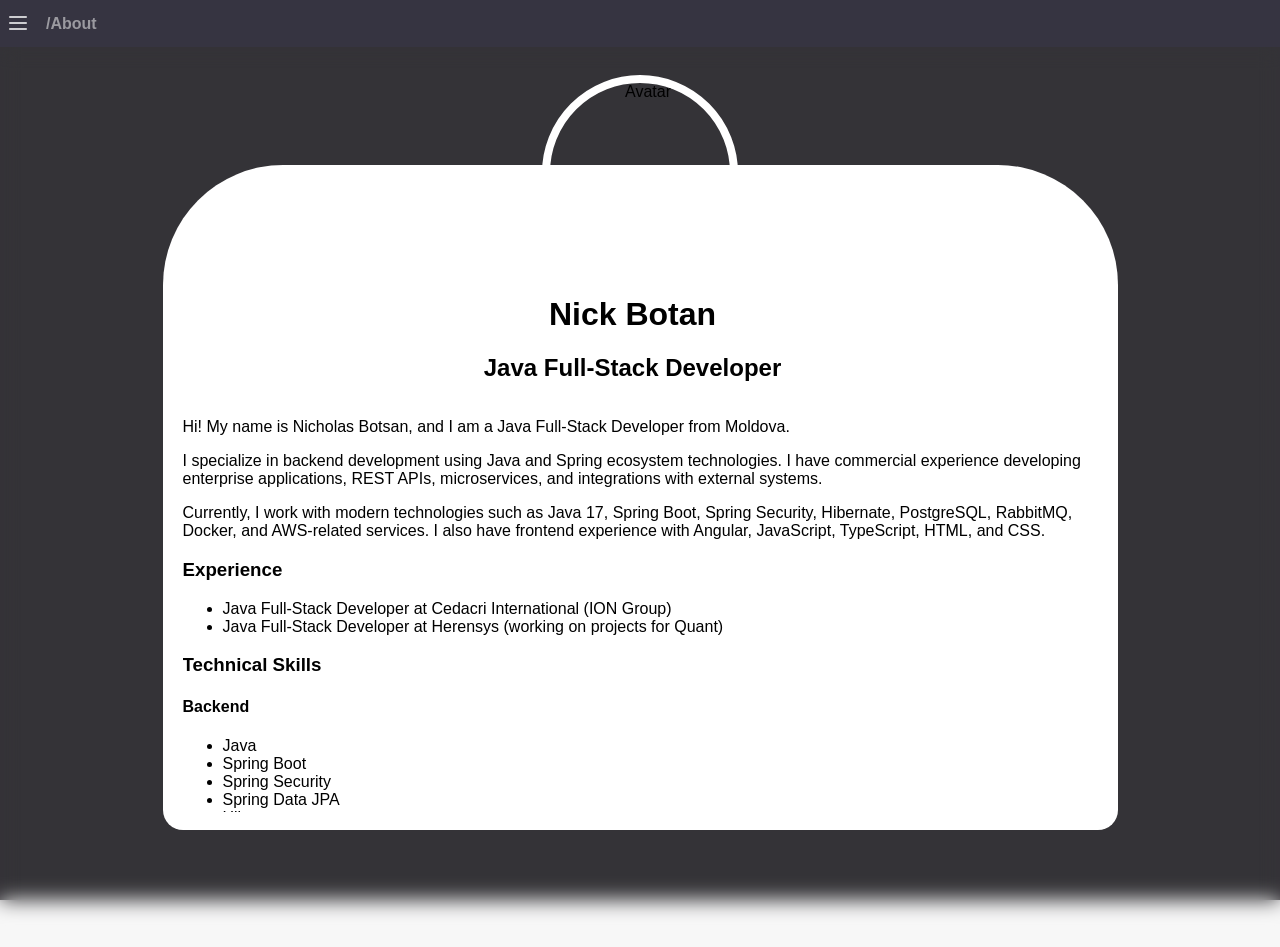
==== Front/about/index.html @ 456d128a "Init practice work" ====
<!DOCTYPE html>
<html lang="en">
<head>
    <meta charset="UTF-8">
    <meta name="viewport" content="width=device-width, initial-scale=1.0">
    <title>Task Manager</title>
    <link rel="icon" href="../images/favicon.ico">
    <link rel="stylesheet" href="./style.css">
</head>
<body class="non-scrollable">
<div id="app">
    <main id="app-layout" class="sidebar-hidden">
        <aside id="app-sidebar">
            <div id="app-sidebar-header">
                <svg xmlns="http://www.w3.org/2000/svg" width="32" height="32" fill="#000000" viewBox="0 0 256 256"><path d="M176,232a8,8,0,0,1-8,8H88a8,8,0,0,1,0-16h80A8,8,0,0,1,176,232Zm40-128a87.55,87.55,0,0,1-33.64,69.21A16.24,16.24,0,0,0,176,186v6a16,16,0,0,1-16,16H96a16,16,0,0,1-16-16v-6a16,16,0,0,0-6.23-12.66A87.59,87.59,0,0,1,40,104.5C39.74,56.83,78.26,17.15,125.88,16A88,88,0,0,1,216,104Zm-16,0a72,72,0,0,0-73.74-72c-39,.92-70.47,33.39-70.26,72.39a71.64,71.64,0,0,0,27.64,56.3h0A32,32,0,0,1,96,186v6h24V147.31L90.34,117.66a8,8,0,0,1,11.32-11.32L128,132.69l26.34-26.35a8,8,0,0,1,11.32,11.32L136,147.31V192h24v-6a32.12,32.12,0,0,1,12.47-25.35A71.65,71.65,0,0,0,200,104Z"></path></svg>
                <h2>Task Manager</h2>
            </div>
            <div id="menu">
                <button class="menu-item" data-href="/">Dashboard</button>
                <button class="menu-item" data-href="/tasks/">Tasks</button>
                <button class="menu-item active" data-href="/about/" disabled>About</button>
            </div>
        </aside>
        <header id="app-header">
            <button id="sidebar-close-btn">
                <svg xmlns="http://www.w3.org/2000/svg" width="32" height="32" fill="#000000" viewBox="0 0 256 256"><path d="M224,128a8,8,0,0,1-8,8H40a8,8,0,0,1,0-16H216A8,8,0,0,1,224,128ZM40,72H216a8,8,0,0,0,0-16H40a8,8,0,0,0,0,16ZM216,184H40a8,8,0,0,0,0,16H216a8,8,0,0,0,0-16Z"></path></svg>
            </button>
            <span id="path">/About</span>
        </header>
        <main id="app-content">
            <div id="cover">
                <div id="author-info">
                    <div class="header">
                        <img src="https://avatars.githubusercontent.com/u/112950874?v=4" alt="Avatar" class="avatar">
                        <h1>Nick Botan</h1>
                        <h2>Java Full-Stack Developer</h2>
                    </div>
                    <div class="content">
                        <p>Hi! My name is Nicholas Botsan, and I am a Java Full-Stack Developer from Moldova.</p>
                        <p>I specialize in backend development using Java and Spring ecosystem technologies. I have commercial experience developing enterprise applications, REST APIs, microservices, and integrations with external systems.</p>
                        <p>Currently, I work with modern technologies such as Java 17, Spring Boot, Spring Security, Hibernate, PostgreSQL, RabbitMQ, Docker, and AWS-related services. I also have frontend experience with Angular, JavaScript, TypeScript, HTML, and CSS.</p>
                        <h3>Experience</h3>
                        <ul>
                            <li>Java Full-Stack Developer at Cedacri International (ION Group)</li>
                            <li>Java Full-Stack Developer at Herensys (working on projects for Quant)</li>
                        </ul>
                        <h3>Technical Skills</h3>
                        <h4>Backend</h4>
                        <ul>
                            <li>Java</li>
                            <li>Spring Boot</li>
                            <li>Spring Security</li>
                            <li>Spring Data JPA</li>
                            <li>Hibernate</li>
                            <li>REST APIs</li>
                            <li>Kafka</li>
                            <li>RabbitMQ</li>
                            <li>OAuth2 / JWT</li>
                        </ul>
                        <h4>Database</h4>
                        <ul>
                            <li>PostgreSQL</li>
                            <li>MySQL</li>
                            <li>SQL</li>
                        </ul>
                        <h4>Frontend</h4>
                        <ul>
                            <li>React</li>
                            <li>Angular</li>
                            <li>TypeScript</li>
                            <li>JavaScript</li>
                            <li>HTML</li>
                            <li>CSS</li>
                        </ul>
                        <h3>Education</h3>
                        <p>Studied at Centrul de Excelenta in Informatica si Tehnologii Informationale (CEITI) and currently studying Computer Science at the State University of Moldova (USM).</p>
                        <h3>About Me</h3>
                        <p>I enjoy building reliable backend systems, learning new technologies, and continuously improving my software engineering skills. I am particularly interested in cloud technologies, distributed systems, and modern web application development.</p>
                        <h3>Contacts</h3>
                        <p>Telegram: <a href="https://t.me/BotNicholas" target="_blank">@BotNicholas</a></p>
                        <p>Email: <a href="mailto:[botannicolai22@gmail.com]" target="_blank">botannicolai22@gmail.com</a></p>
                        <p>Email: <a href="https://github.com/BotNicholas" target="_blank">BotNicholas</a></p>
                    </div>
                </div>
            </div>
        </main>
    </main>
</div>
<script src="../config.js"></script>
<script src="./app.js"></script>
</body>
</html>
---- Front/about/style.css ----
body {
    margin: 0;
    font-family: Verdana, sans-serif;
}

.non-scrollable {
    overflow: hidden;
}

#app {
    width: 100vw;
    height: 100vh;
}

#app-layout {
    width: 100vw;
    height: 100vh;
    display: grid;
    grid-template-columns: 300px 1fr;
    grid-template-rows: 47px 1fr;
    transition: grid-template-columns 500ms;
    background-color: #323135;
}
#app-layout.sidebar-hidden {
    grid-template-columns: 0 1fr;
}

#app-header {
    display: flex;
    flex-direction: row;
    align-items: center;
    justify-content: start;
    gap: 10px;
    grid-row-start: 1;
    grid-column-start: 2;
    background-color: rgba(56, 54, 71, 0.7);
}

#app-sidebar-header {
    display: flex;
    align-items: center;
    justify-content: center;
    gap: 10px;
    height: 48px;
    width: 100%;
    /*margin-bottom: 10px;*/
}

#app-sidebar-header svg {
    width: 30px;
    height: 30px;
    fill: yellow;
    stroke: yellow;
    transition: all 300ms;
    stroke-width: 5px;
}

#app-sidebar-header:hover svg {
    stroke-width: 15px;
}

#menu {
    width: 100%;
    display: flex;
    flex-direction: column;
}

.menu-item {
    width: 100%;
    height: 30px;
    background-color: transparent;
    border: 1px solid transparent;
    transition: all 300ms;
    padding: 0 10px;
    color: white;
    cursor: pointer;
}

.menu-item.active {
    color: #f4f496;
    cursor: default;
}

.menu-item:not(.active):hover {
    background-color: rgba(75, 72, 96, 0.7);
    border: 1px solid rgba(119, 115, 152, 0.7);
    color: yellow;
}

#app-sidebar {
    display: flex;
    flex-direction: column;
    align-items: center;
    overflow: hidden;
    grid-row: 1 / span 2;
    background-color: rgba(56, 54, 71, 0.7);
}

#path {
    color: rgba(255, 255, 255, 0.5);
    font-weight: bold;
    cursor: default;
}

#app-sidebar h2 {
    margin: 0;
    font-size: 18pt;
    color: white;
    text-wrap: nowrap;
}

#app-content {
    background-image: url(https://art.ngfiles.com/images/806000/806350_thealmightybanana_random-gif.gif?f1548969435);
    background-repeat: no-repeat;
    background-attachment: fixed;
    background-size: 100% 100%;
}

#sidebar-close-btn {
    margin-top: 2px;
    background-color: transparent;
    border: none;
}

#sidebar-close-btn svg {
    width: 24px;
    height: 24px;
    fill: white;
    transition: all 200ms;
}

#sidebar-close-btn svg:hover {
    stroke: white;
    stroke-width: 20px;
}

#app-content {
    color: white;
    display: flex;
    align-items: center;
    justify-content: center;
}

#cards-section {
    display: grid;
    grid-template-columns: 1fr 1fr;
    gap: 10px;
}

#cards {
    align-self: start;
    margin-top: 80px;
}

#cards h1 {
    font-size: 40pt;
    margin: 10px 5px 20px;
    animation: 600ms appear;
}

#cover {
    width: 100vw;
    height: 100vh;
    display: flex;
    justify-content: center;
    align-items: center;
    background: rgba(104, 104, 104, 0.05);
    backdrop-filter: blur(10px);
}

.card {
    background-color: rgba(255, 255, 255, 0.9);
    color: black;
    border-radius: 20px;
    padding: 20px 20px;
    display: flex;
    flex-direction: row;
    gap: 15px;
    animation: 600ms appear;
}

.card h2 {
    margin: 0;
}

.card p {
    margin: 5px 0;
}

.card-icon {
    width: 45px;
    height: 45px;
    display: flex;
    justify-content: center;
    align-items: center;
    border-radius: 100%;
    flex-shrink: 0;
}

.card-content {
    width: 100%;
}

@keyframes appear {
    0% {opacity: 0;}
    100% {opacity: 1;}
}

#author-info {
    width: min(900px, 75vw);
    height: 70vh;
    padding: 0 35px 35px 20px;
    margin-top: 80px;
    margin-bottom: 80px;
    animation: 600ms appear;

    background: white;
    color: black;
    border-radius: 120px 120px 20px 20px;

    position: relative;
    overflow: visible;
}

#author-info .header {
    text-align: center;
    padding-top: 110px;
}

#author-info img {
    width: 180px;
    height: 180px;
    border-radius: 50%;

    position: absolute;
    top: -90px;
    left: 50%;
    transform: translateX(-50%);

    border: 8px solid white;
    object-fit: cover;
}

#author-info .content {
    height: calc(100% - 220px);
    margin-bottom: 100px;
    overflow-y: auto;
}

/*#author-info .header {*/
/*    margin-top: 100px;*/
/*    text-align: center;*/
/*}*/

/*#author-info img {*/
/*    width: 250px;*/
/*    height: 250px;*/
/*    border-radius: 100%;*/
/*    position: absolute;*/
/*    top: -90px;*/
/*    left: 50%;*/
/*    transform: translateX(-50%);*/
/*}*/

/*#author-info {*/
/*    width: 50vw;*/
/*    position: absolute;*/
/*    height: 50vh;*/
/*    padding-top: 100px;*/
/*    margin-bottom: 100px;*/
/*    background-color: white;*/
/*    overflow: visible;*/
/*    color: black;*/
/*    border-radius: 250px 250px 20px 20px;*/
/*}*/

/*#author-info .content {*/
/*    height: 100%;*/
/*    overflow-y: auto;*/
/*}*/

/*#author-info .content h1, h2 {*/
/*    text-align: center;*/
/*}*/
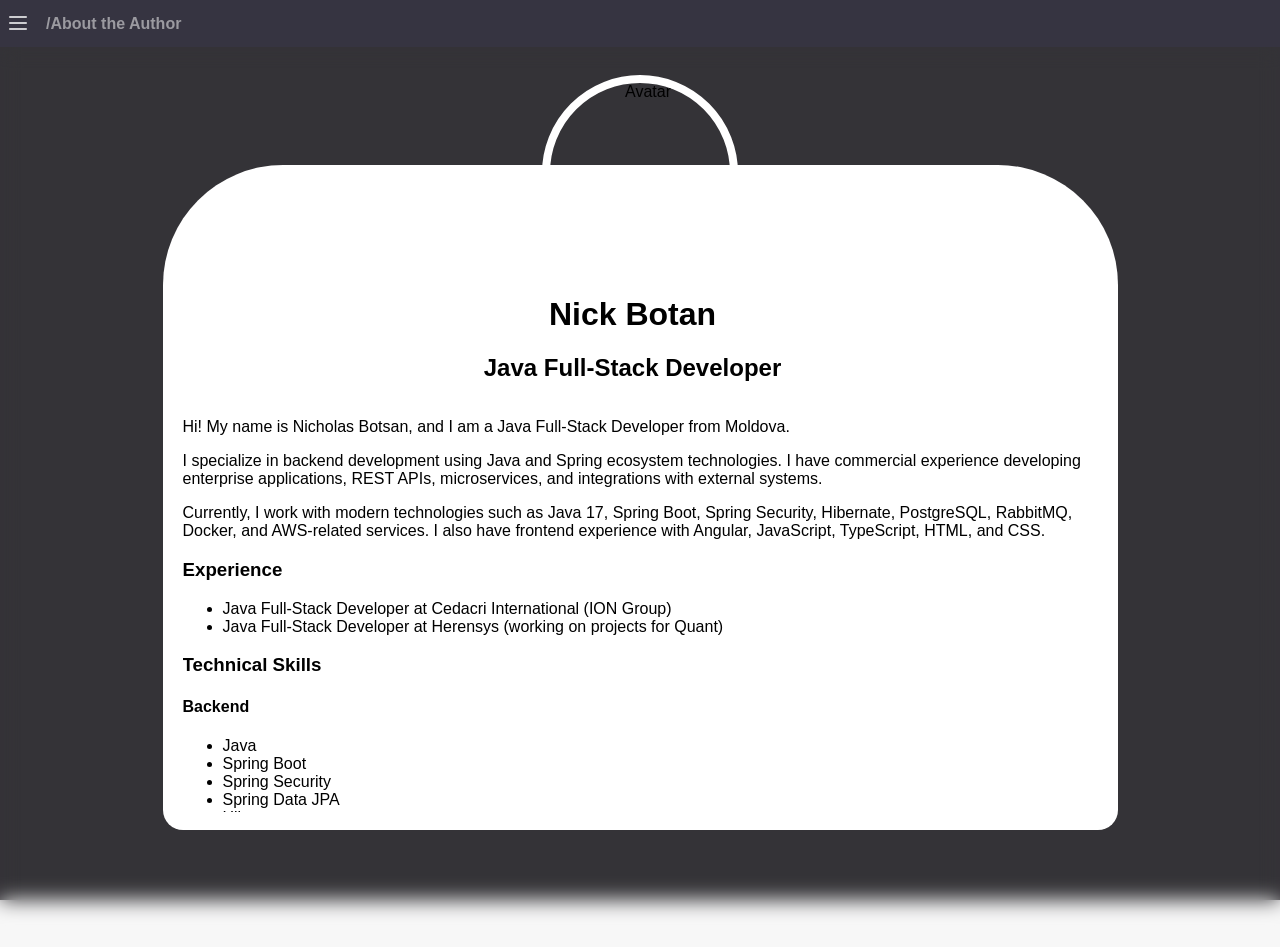
==== commit 42a73680: "* Updated created_at and updated_at cols type; * Updated About the author FE section; * FE fixes" ====
--- a/Front/about/index.html
+++ b/Front/about/index.html
@@ -18,14 +18,14 @@
             <div id="menu">
                 <button class="menu-item" data-href="/">Dashboard</button>
                 <button class="menu-item" data-href="/tasks/">Tasks</button>
-                <button class="menu-item active" data-href="/about/" disabled>About</button>
+                <button class="menu-item active" data-href="/about/" disabled>About the Author</button>
             </div>
         </aside>
         <header id="app-header">
             <button id="sidebar-close-btn">
                 <svg xmlns="http://www.w3.org/2000/svg" width="32" height="32" fill="#000000" viewBox="0 0 256 256"><path d="M224,128a8,8,0,0,1-8,8H40a8,8,0,0,1,0-16H216A8,8,0,0,1,224,128ZM40,72H216a8,8,0,0,0,0-16H40a8,8,0,0,0,0,16ZM216,184H40a8,8,0,0,0,0,16H216a8,8,0,0,0,0-16Z"></path></svg>
             </button>
-            <span id="path">/About</span>
+            <span id="path">/About the Author</span>
         </header>
         <main id="app-content">
             <div id="cover">
--- a/Front/about/style.css
+++ b/Front/about/style.css
@@ -43,7 +43,6 @@
     gap: 10px;
     height: 48px;
     width: 100%;
-    /*margin-bottom: 10px;*/
 }
 
 #app-sidebar-header svg {
@@ -74,6 +73,7 @@
     padding: 0 10px;
     color: white;
     cursor: pointer;
+    white-space: nowrap;
 }
 
 .menu-item.active {
@@ -110,6 +110,11 @@
 }
 
 #app-content {
+    color: white;
+    display: flex;
+    align-items: center;
+    justify-content: center;
+
     background-image: url(https://art.ngfiles.com/images/806000/806350_thealmightybanana_random-gif.gif?f1548969435);
     background-repeat: no-repeat;
     background-attachment: fixed;
@@ -134,30 +139,6 @@
     stroke-width: 20px;
 }
 
-#app-content {
-    color: white;
-    display: flex;
-    align-items: center;
-    justify-content: center;
-}
-
-#cards-section {
-    display: grid;
-    grid-template-columns: 1fr 1fr;
-    gap: 10px;
-}
-
-#cards {
-    align-self: start;
-    margin-top: 80px;
-}
-
-#cards h1 {
-    font-size: 40pt;
-    margin: 10px 5px 20px;
-    animation: 600ms appear;
-}
-
 #cover {
     width: 100vw;
     height: 100vh;
@@ -166,44 +147,6 @@
     align-items: center;
     background: rgba(104, 104, 104, 0.05);
     backdrop-filter: blur(10px);
-}
-
-.card {
-    background-color: rgba(255, 255, 255, 0.9);
-    color: black;
-    border-radius: 20px;
-    padding: 20px 20px;
-    display: flex;
-    flex-direction: row;
-    gap: 15px;
-    animation: 600ms appear;
-}
-
-.card h2 {
-    margin: 0;
-}
-
-.card p {
-    margin: 5px 0;
-}
-
-.card-icon {
-    width: 45px;
-    height: 45px;
-    display: flex;
-    justify-content: center;
-    align-items: center;
-    border-radius: 100%;
-    flex-shrink: 0;
-}
-
-.card-content {
-    width: 100%;
-}
-
-@keyframes appear {
-    0% {opacity: 0;}
-    100% {opacity: 1;}
 }
 
 #author-info {
@@ -247,38 +190,7 @@
     overflow-y: auto;
 }
 
-/*#author-info .header {*/
-/*    margin-top: 100px;*/
-/*    text-align: center;*/
-/*}*/
-
-/*#author-info img {*/
-/*    width: 250px;*/
-/*    height: 250px;*/
-/*    border-radius: 100%;*/
-/*    position: absolute;*/
-/*    top: -90px;*/
-/*    left: 50%;*/
-/*    transform: translateX(-50%);*/
-/*}*/
-
-/*#author-info {*/
-/*    width: 50vw;*/
-/*    position: absolute;*/
-/*    height: 50vh;*/
-/*    padding-top: 100px;*/
-/*    margin-bottom: 100px;*/
-/*    background-color: white;*/
-/*    overflow: visible;*/
-/*    color: black;*/
-/*    border-radius: 250px 250px 20px 20px;*/
-/*}*/
-
-/*#author-info .content {*/
-/*    height: 100%;*/
-/*    overflow-y: auto;*/
-/*}*/
-
-/*#author-info .content h1, h2 {*/
-/*    text-align: center;*/
-/*}*/+@keyframes appear {
+    0% {opacity: 0;}
+    100% {opacity: 1;}
+}
